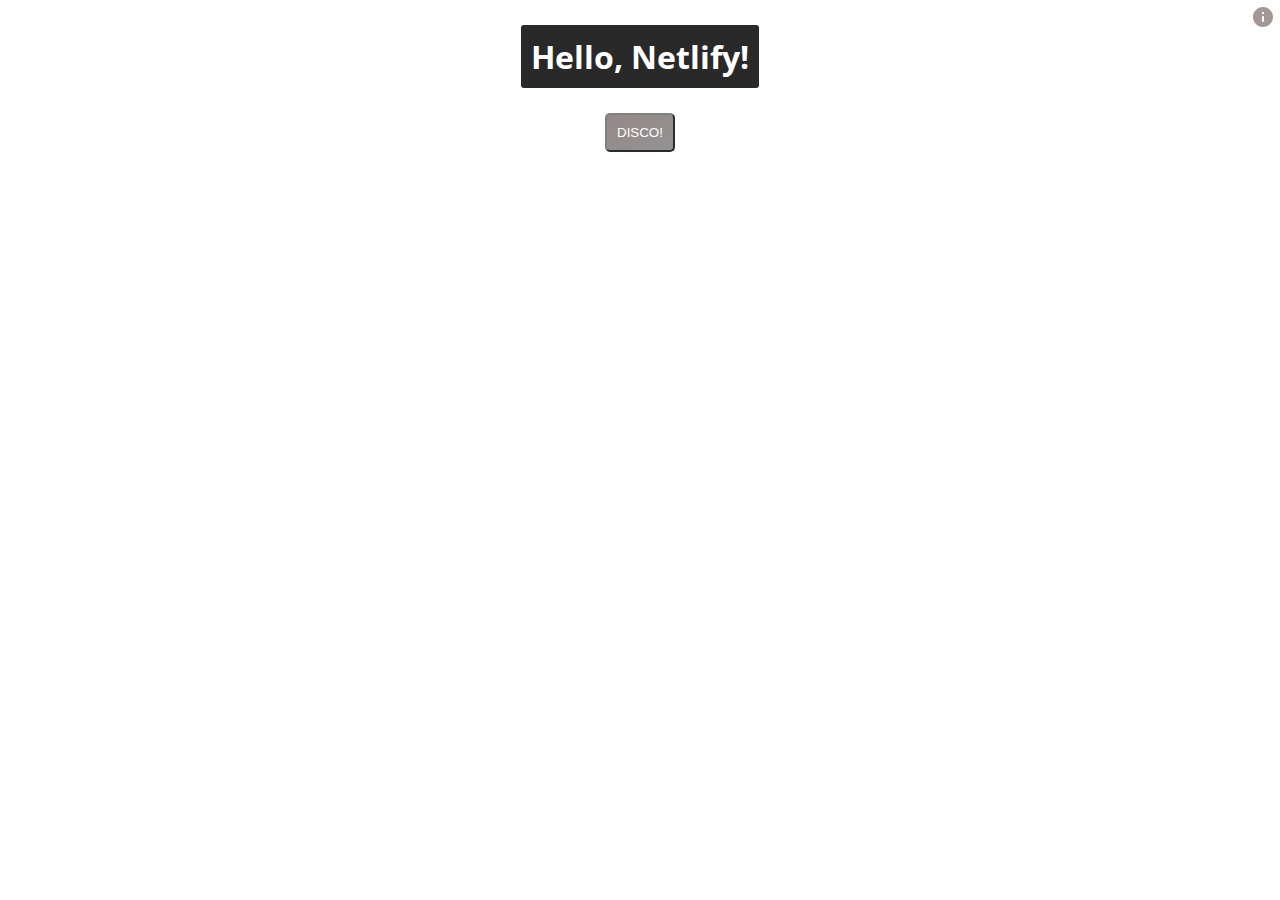
==== index.html @ 8479a295 "completed" ====
<html>

<head>
	<title>Hello, Netlify!</title>
	<link rel="stylesheet" href="index.css">
	<script src="index.js"></script>
	<link href="https://fonts.googleapis.com/css2?family=Open+Sans:wght@1,700&display=swap" rel="stylesheet">
	</link>
	<link href="https://fonts.googleapis.com/icon?family=Material+Icons+Round" rel="stylesheet">
	</link>
	<link rel="icon" type="image/png" href="/assets/icon.png">
	<meta name="og:image" content="/assets/icon.png" />
	<meta http-equiv="cache-control" content="no-cache" />
	<meta name="viewport" content="width=device-width, initial-scale=1.0" />
</head>

<body>
	<button type="button" class="button-info" onClick="info()">
		<span>
			<i class="material-icons-round	">info</i>
		</span>
	</button>
	<div class="content">
		<h1>Hello, Netlify!</h1>
		<button type="button" class="button-disco" onClick="disco()">DISCO!</button>
	</div>
	<div id="modal" class="modal">
		<div class="modalContent">
			<button class="button-close" aria-label="close" style="grid-column: 2; align-items: right;"
				onclick="info()">&times;</button>
			<div class="modalHeader">
				<h5 style="grid-column: 1;">
					What is this website?
				</h5>

			</div>
			<div class="modalBody">
				<p>a dumb hello world website made by <a href="//github.com/kevinnls">kevinnls</a>
					you can change the background colour by clicking on the <b>Disco!</b> button
					or by pressing <b>enter/return</b> on your keyboard.</p>
				<p>it was a dummy project to help understand features of <a href="//netlify.com">Netlify</a>
					but being as i am, i took too long and too much effort anyway! &#x1F389;</p>
				<p> ~kevinnls </p>
			</div>
			<div class="modalFooter">
				<a style="grid-column:2; vertical-align: middle;" href="//github.com/kevinnls/learning-netlify">
					<svg aria-label="GitHub Repository" viewBox="0 0 16 16" version="1.1" width="30" height="30"
						role="img">
						<path fill-rule="evenodd"
							d="M2 2.5A2.5 2.5 0 014.5 0h8.75a.75.75 0 01.75.75v12.5a.75.75 0 01-.75.75h-2.5a.75.75 0 110-1.5h1.75v-2h-8a1 1 0 00-.714 1.7.75.75 0 01-1.072 1.05A2.495 2.495 0 012 11.5v-9zm10.5-1V9h-8c-.356 0-.694.074-1 .208V2.5a1 1 0 011-1h8zM5 12.25v3.25a.25.25 0 00.4.2l1.45-1.087a.25.25 0 01.3 0L8.6 15.7a.25.25 0 00.4-.2v-3.25a.25.25 0 00-.25-.25h-3.5a.25.25 0 00-.25.25z">
						</path>
					</svg>
				</a>

				<a style="grid-column:3; vertical-align: middle;" href="//github.com/kevinnls">
					<svg aria-label="GitHub Profile" height="28" viewBox="0 0 16 16" version="1.1" width="28"
						aria-hidden="true">
						<path fill-rule="evenodd"
							d="M8 0C3.58 0 0 3.58 0 8c0 3.54 2.29 6.53 5.47 7.59.4.07.55-.17.55-.38 0-.19-.01-.82-.01-1.49-2.01.37-2.53-.49-2.69-.94-.09-.23-.48-.94-.82-1.13-.28-.15-.68-.52-.01-.53.63-.01 1.08.58 1.23.82.72 1.21 1.87.87 2.33.66.07-.52.28-.87.51-1.07-1.78-.2-3.64-.89-3.64-3.95 0-.87.31-1.59.82-2.15-.08-.2-.36-1.02.08-2.12 0 0 .67-.21 2.2.82.64-.18 1.32-.27 2-.27.68 0 1.36.09 2 .27 1.53-1.04 2.2-.82 2.2-.82.44 1.1.16 1.92.08 2.12.51.56.82 1.27.82 2.15 0 3.07-1.87 3.75-3.65 3.95.29.25.54.73.54 1.48 0 1.07-.01 1.93-.01 2.2 0 .21.15.46.55.38A8.013 8.013 0 0016 8c0-4.42-3.58-8-8-8z">
						</path>
					</svg>
				</a>
			</div>
		</div>
	</div>
</body>

</html>
---- index.css ----
:root {
  --buttonColor: #938585d9;
}

body {
  color: white;
  font-family: "Open Sans", sans-serif;
}
h1 {
  width: max-content;
  margin: 25px auto 25px auto;
  background-color: #252525fa;
  border-radius: 3px;
  padding: 10px;
}
button {
  color: white;
  background-color: var(--buttonColor);
  border-radius: 5px;
  border: 1px solid grey;
  height: max-content;
  padding: 10px;
  cursor: pointer;
}
button:active {
  outline: none;
}
button > * {
  pointer-events: none;
}
.content {
  margin: auto;
  width: 90%;
  text-align: center;
}
.button-info {
  position: fixed;
  right: 0;
  top: 0;
  margin: 5px;
  padding: 0px;
  border: none;
  border-radius: 50%;
  background: white;
  color: var(--buttonColor);
  cursor: pointer;
}
.button-close {
  position: absolute;
  text-align: right;
  right: 0;
  top: 0;
  width: max-content;
  background: none;
  color: black;
}
.button-disco {
  /* border-color: white; */
  border-width: 2px;
  border-style: outset;
  background-image: linear-gradient(
    to bottom right,
    var(--buttonColor),
    #939393
  );
}
.button-disco:hover {
  border-style: inset;
}
.modal {
  display: none;
  position: fixed;
  top: 0;
  left: 0;
  width: 100%;
  height: 100%;
  margin: 0px;
  align-items: center;
  justify-content: center;
  z-index: 1;
  background-color: #000000de;
  vertical-align: middle;
}
.modalContent {
  color: black;
  position: absolute;
  /* left: 25%; */
  /* top: 10%; */
  background-color: #000000de;
  width: 80%;
  margin: auto;
  border: 1px solid black;
  border-radius: 5px;
}
.modalHeader {
  background-color: gray;
  padding: 15px;
  border-top-left-radius: 5px;
  border-top-right-radius: 5px;
}
.modalHeader > h5 {
  margin: 0;
  padding: 0;
}
.modalBody {
  background-color: lightgray;
  padding: 25px;
}
.modalFooter {
  background-color: gray;
  border-bottom-left-radius: 5px;
  border-bottom-right-radius: 5px;
  padding: 5px;
  text-align: center;
  display: grid;
  grid-template-columns: auto auto auto auto;
  grid-template-rows: 100%;
  column-gap: 5px;
  align-content: space-around;
  text-align: center;
  align-items: center;
}
@media only screen and (min-width: 768px) {
  .content {
    width: 50%;
  }
  .modalContent {
    width: 30%;
  }
}
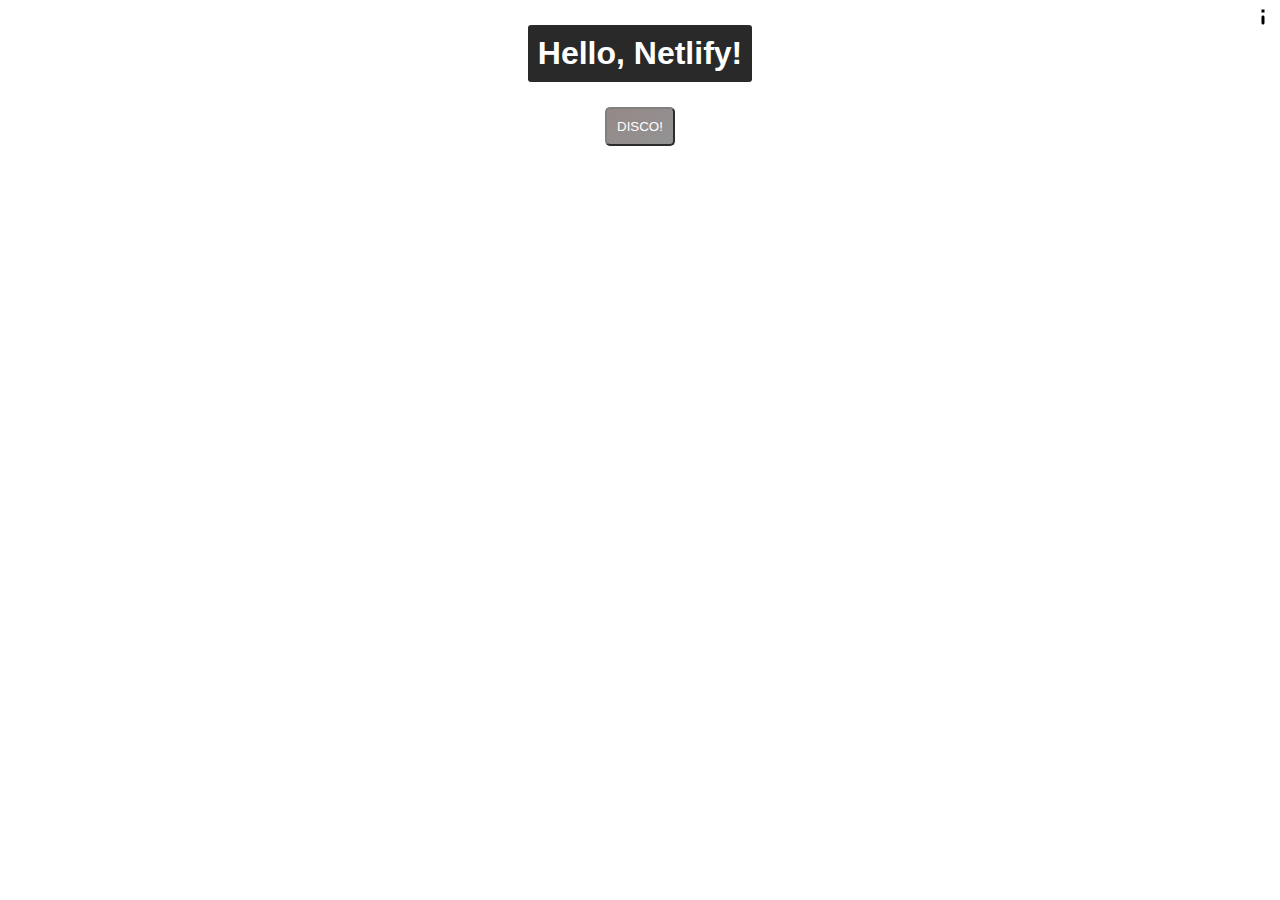
==== commit 577bbff5: "use icon sprite for icons" ====
--- a/index.html
+++ b/index.html
@@ -1,24 +1,25 @@
 <html>
 
 <head>
-	<title>Hello, Netlify!</title>
 	<link rel="stylesheet" href="index.css">
 	<script src="index.js"></script>
-	<link href="https://fonts.googleapis.com/css2?family=Open+Sans:wght@1,700&display=swap" rel="stylesheet">
-	</link>
-	<link href="https://fonts.googleapis.com/icon?family=Material+Icons+Round" rel="stylesheet">
-	</link>
 	<link rel="icon" type="image/png" href="/assets/icon.png">
-	<meta name="og:image" content="/assets/icon.png" />
-	<meta http-equiv="cache-control" content="no-cache" />
+	<meta property="og:title" content="Hello, Netlify! (+ disco lights!)" />
+	<meta property="og:image" content="/assets/icon.png" />
+	<meta property="og:description"
+		content="a dummy Hello World website + extra pizzazz to host on and explore features of netlify.com" />
+	<meta name="description"
+		content="a dummy Hello World website + extra pizzazz to host on and explore features of netlify.com" />
+	<meta http-equiv=" cache-control" content="no-cache" />
 	<meta name="viewport" content="width=device-width, initial-scale=1.0" />
+	<title>Hello, Netlify! (+ disco lights!)</title>
 </head>
 
 <body>
-	<button type="button" class="button-info" onClick="info()">
-		<span>
-			<i class="material-icons-round	">info</i>
-		</span>
+	<button title="info" type="button" class="button-info" onClick="info()">
+		<span><svg class="nav-icon">
+				<use xlink:href="/assets/icon-defs.svg#info-icon"></use>
+			</svg></span>
 	</button>
 	<div class="content">
 		<h1>Hello, Netlify!</h1>
@@ -26,24 +27,28 @@
 	</div>
 	<div id="modal" class="modal">
 		<div class="modalContent">
-			<button class="button-close" aria-label="close" style="grid-column: 2; align-items: right;"
-				onclick="info()">&times;</button>
+
 			<div class="modalHeader">
 				<h5 style="grid-column: 1;">
 					What is this website?
 				</h5>
-
+				<button title="close" class="button-close" aria-label="close"
+					style="grid-column: 2; align-items: right;" onclick="info()">
+					<span><svg>
+							<use xlink:href="/assets/icon-defs.svg#close-icon"></use>
+						</svg></span></button>
 			</div>
 			<div class="modalBody">
-				<p>a dumb hello world website made by <a href="//github.com/kevinnls">kevinnls</a>
-					you can change the background colour by clicking on the <b>Disco!</b> button
+				<p>a dummy Hello World website + pizzazz made by <a href="//github.com/kevinnls">kevinnls</a></p>
+				<p>you can change the background colour by clicking on the <b>Disco!</b> button
 					or by pressing <b>enter/return</b> on your keyboard.</p>
-				<p>it was a dummy project to help understand features of <a href="//netlify.com">Netlify</a>
+				<p>it was a dummy project to explore features on <a target="_blank" href="//netlify.com">Netlify.</a>
 					but being as i am, i took too long and too much effort anyway! &#x1F389;</p>
 				<p> ~kevinnls </p>
 			</div>
 			<div class="modalFooter">
-				<a style="grid-column:2; vertical-align: middle;" href="//github.com/kevinnls/learning-netlify">
+				<a title="see the repo on GitHub" style="grid-column:2; vertical-align: middle;"
+					href="//github.com/kevinnls/learning-netlify">
 					<svg aria-label="GitHub Repository" viewBox="0 0 16 16" version="1.1" width="30" height="30"
 						role="img">
 						<path fill-rule="evenodd"
@@ -52,7 +57,8 @@
 					</svg>
 				</a>
 
-				<a style="grid-column:3; vertical-align: middle;" href="//github.com/kevinnls">
+				<a title="see my profile on GitHub" style="grid-column:3; vertical-align: middle;"
+					href="//github.com/kevinnls">
 					<svg aria-label="GitHub Profile" height="28" viewBox="0 0 16 16" version="1.1" width="28"
 						aria-hidden="true">
 						<path fill-rule="evenodd"
--- a/index.css
+++ b/index.css
@@ -18,9 +18,12 @@
   background-color: var(--buttonColor);
   border-radius: 5px;
   border: 1px solid grey;
-  height: max-content;
   padding: 10px;
   cursor: pointer;
+}
+svg {
+  width: 24px;
+  height: 24px;
 }
 button:active {
   outline: none;
@@ -45,17 +48,23 @@
   color: var(--buttonColor);
   cursor: pointer;
 }
+.button-info:hover {
+  box-shadow: lightgray 0px 2px 10px;
+}
 .button-close {
   position: absolute;
   text-align: right;
   right: 0;
   top: 0;
+  font-size: large;
   width: max-content;
   background: none;
   color: black;
 }
+.button-close:hover {
+  color: rgb(184, 13, 13);
+}
 .button-disco {
-  /* border-color: white; */
   border-width: 2px;
   border-style: outset;
   background-image: linear-gradient(
@@ -64,7 +73,7 @@
     #939393
   );
 }
-.button-disco:hover {
+.button-disco:active {
   border-style: inset;
 }
 .modal {
@@ -84,8 +93,6 @@
 .modalContent {
   color: black;
   position: absolute;
-  /* left: 25%; */
-  /* top: 10%; */
   background-color: #000000de;
   width: 80%;
   margin: auto;
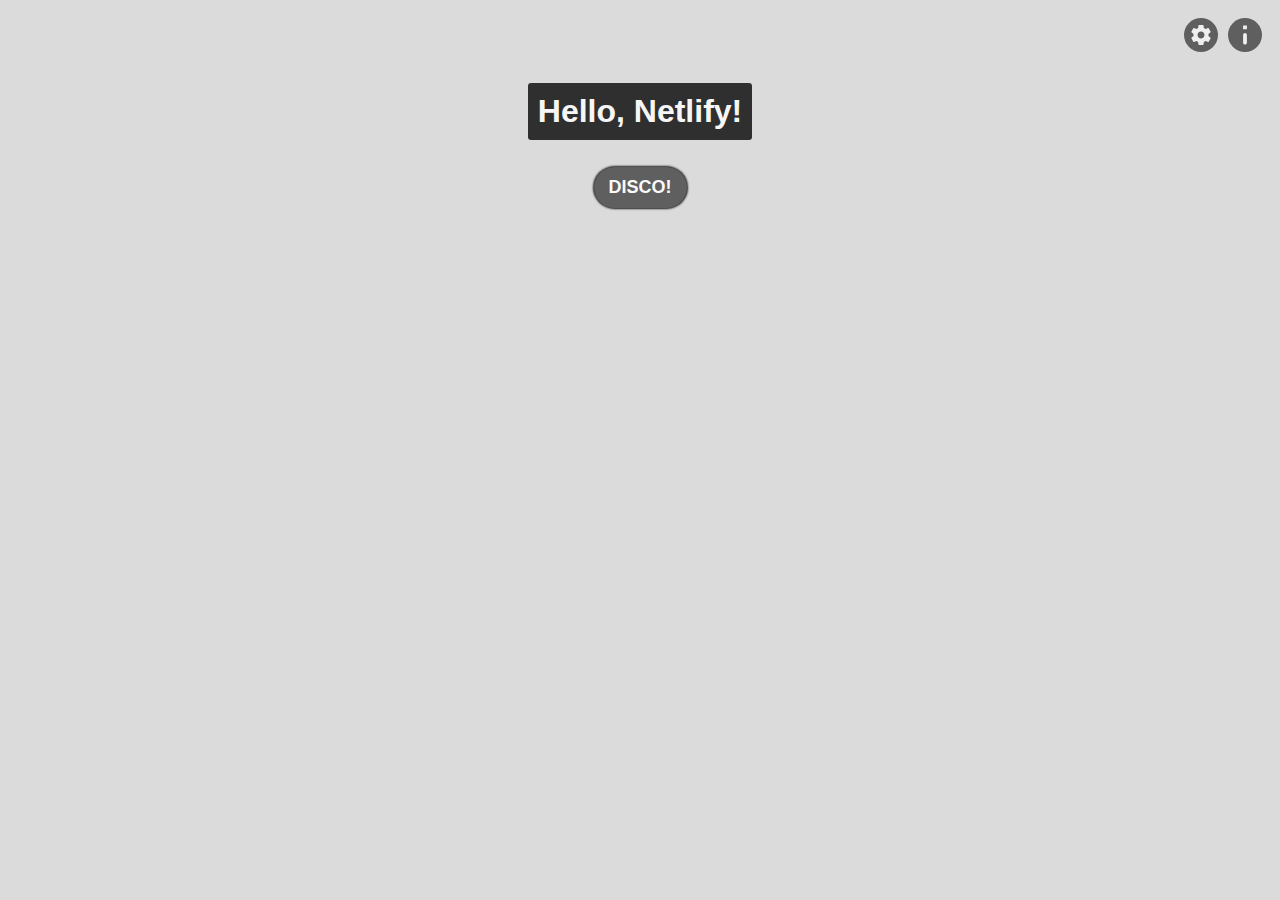
==== commit 56e2ae72: "fix styling" ====
--- a/index.html
+++ b/index.html
@@ -2,7 +2,19 @@
 
 <head>
 	<link rel="stylesheet" href="index.css">
-	<script src="index.js"></script>
+	<script>
+		document.documentElement.style.display = 'none';
+		if (window.matchMedia('(prefers-color-scheme: dark)').media === 'not all') {
+			document.head.insertAdjacentHTML(
+				'beforeend',
+				'<link rel="stylesheet" href="/light.css" onload="displayDoc(false)">'
+			);
+		}
+	</script>
+	<link rel="stylesheet" href="light.css" media="(prefers-color-scheme: light)" onload="displayDoc(true)">
+	<link rel=" stylesheet" href="dark.css" media="(prefers-color-scheme: dark)" onload="displayDoc(true)">
+	<script src=" index.js">
+	</script>
 	<link rel="icon" type="image/png" href="/assets/icon.png">
 	<meta property="og:title" content="Hello, Netlify! (+ disco lights!)" />
 	<meta property="og:image" content="/assets/icon.png" />
@@ -16,27 +28,36 @@
 </head>
 
 <body>
-	<button title="info" type="button" class="button-info" onClick="info()">
-		<span><svg class="nav-icon">
+
+	<div class="navbar">
+		<a title="configure" type="link" class="nav" href="/config">
+			<svg>
+				<use xlink:href="/assets/icon-defs.svg#settings-icon"></use>
+			</svg>
+		</a>
+		<button title="info" type="button" class="nav" onClick="info()">
+			<svg>
 				<use xlink:href="/assets/icon-defs.svg#info-icon"></use>
-			</svg></span>
-	</button>
+			</svg>
+		</button>
+	</div>
+
 	<div class="content">
 		<h1>Hello, Netlify!</h1>
 		<button type="button" class="button-disco" onClick="disco()">DISCO!</button>
 	</div>
+
 	<div id="modal" class="modal">
 		<div class="modalContent">
-
 			<div class="modalHeader">
-				<h5 style="grid-column: 1;">
+				<h5>
 					What is this website?
 				</h5>
-				<button title="close" class="button-close" aria-label="close"
-					style="grid-column: 2; align-items: right;" onclick="info()">
-					<span><svg>
-							<use xlink:href="/assets/icon-defs.svg#close-icon"></use>
-						</svg></span></button>
+				<button title="close" class="button-close" aria-label="close" onclick="info()">
+					<svg>
+						<use xlink:href="/assets/icon-defs.svg#close-icon"></use>
+					</svg>
+				</button>
 			</div>
 			<div class="modalBody">
 				<p>a dummy Hello World website + pizzazz made by <a href="//github.com/kevinnls">kevinnls</a></p>
@@ -47,28 +68,22 @@
 				<p> ~kevinnls </p>
 			</div>
 			<div class="modalFooter">
-				<a title="see the repo on GitHub" style="grid-column:2; vertical-align: middle;"
-					href="//github.com/kevinnls/learning-netlify">
-					<svg aria-label="GitHub Repository" viewBox="0 0 16 16" version="1.1" width="30" height="30"
-						role="img">
-						<path fill-rule="evenodd"
-							d="M2 2.5A2.5 2.5 0 014.5 0h8.75a.75.75 0 01.75.75v12.5a.75.75 0 01-.75.75h-2.5a.75.75 0 110-1.5h1.75v-2h-8a1 1 0 00-.714 1.7.75.75 0 01-1.072 1.05A2.495 2.495 0 012 11.5v-9zm10.5-1V9h-8c-.356 0-.694.074-1 .208V2.5a1 1 0 011-1h8zM5 12.25v3.25a.25.25 0 00.4.2l1.45-1.087a.25.25 0 01.3 0L8.6 15.7a.25.25 0 00.4-.2v-3.25a.25.25 0 00-.25-.25h-3.5a.25.25 0 00-.25.25z">
-						</path>
+				<a title="see the repo on GitHub" class="social" href="//github.com/kevinnls/learning-netlify"
+					aria-label="GitHub Repository">
+					<svg viewbox="0 0 16 16">
+						<use xlink:href="/assets/icon-defs.svg#repo-icon"></use>
 					</svg>
 				</a>
-
-				<a title="see my profile on GitHub" style="grid-column:3; vertical-align: middle;"
-					href="//github.com/kevinnls">
-					<svg aria-label="GitHub Profile" height="28" viewBox="0 0 16 16" version="1.1" width="28"
-						aria-hidden="true">
-						<path fill-rule="evenodd"
-							d="M8 0C3.58 0 0 3.58 0 8c0 3.54 2.29 6.53 5.47 7.59.4.07.55-.17.55-.38 0-.19-.01-.82-.01-1.49-2.01.37-2.53-.49-2.69-.94-.09-.23-.48-.94-.82-1.13-.28-.15-.68-.52-.01-.53.63-.01 1.08.58 1.23.82.72 1.21 1.87.87 2.33.66.07-.52.28-.87.51-1.07-1.78-.2-3.64-.89-3.64-3.95 0-.87.31-1.59.82-2.15-.08-.2-.36-1.02.08-2.12 0 0 .67-.21 2.2.82.64-.18 1.32-.27 2-.27.68 0 1.36.09 2 .27 1.53-1.04 2.2-.82 2.2-.82.44 1.1.16 1.92.08 2.12.51.56.82 1.27.82 2.15 0 3.07-1.87 3.75-3.65 3.95.29.25.54.73.54 1.48 0 1.07-.01 1.93-.01 2.2 0 .21.15.46.55.38A8.013 8.013 0 0016 8c0-4.42-3.58-8-8-8z">
-						</path>
+				<a title="see my profile on GitHub" class="social" href="//github.com/kevinnls"
+					aria-label="GitHub Profile">
+					<svg viewbox="0 0 16 16">
+						<use xlink:href="/assets/icon-defs.svg#github-icon"></use>
 					</svg>
 				</a>
 			</div>
 		</div>
 	</div>
+
 </body>
 
 </html>--- a/index.css
+++ b/index.css
@@ -1,81 +1,115 @@
-:root {
-  --buttonColor: #938585d9;
+* {
+  color: var(--text);
+  font-family: "Open Sans", Arial, Helvetica, sans-serif;
+  box-sizing: border-box;
+}
+body {
+  background-color: var(--background);
+}
+h1 {
+  border-radius: 3px;
+  padding: 10px;
+  background-color: var(--accent-1-bright);
+  color: var(--text-inverse);
+  opacity: 90%;
 }
 
-body {
-  color: white;
-  font-family: "Open Sans", sans-serif;
+button {
+  cursor: pointer;
+  background-color: var(--accent-1-dull);
+  color: var(--text-inverse);
+  border: none;
+  margin: 7.5px;
+  user-select: none;
 }
-h1 {
-  width: max-content;
-  margin: 25px auto 25px auto;
-  background-color: #252525fa;
-  border-radius: 3px;
-  padding: 10px;
+
+button:active {
+  outline: none;
 }
-button {
-  color: white;
-  background-color: var(--buttonColor);
-  border-radius: 5px;
-  border: 1px solid grey;
-  padding: 10px;
-  cursor: pointer;
+
+button > * {
+  pointer-events: none;
 }
+
 svg {
   width: 24px;
   height: 24px;
+  fill: var(--text-inverse);
 }
-button:active {
-  outline: none;
+
+a {
+  color: var(--accent-2-bright);
 }
-button > * {
-  pointer-events: none;
+
+/*=====*/
+
+.nav {
+  padding: 5px;
+  margin: 5px;
+  border-radius: 50%;
+  text-decoration: none;
+  text-align: center;
+  vertical-align: middle;
+  background-color: var(--accent-1-bright);
+  fill: var(--text-inverse);
+  opacity: 65%;
 }
+
+.nav:hover {
+  opacity: 100%;
+}
+
+.navbar {
+  display: flex;
+  flex-direction: row;
+  align-items: center;
+  justify-content: flex-end;
+  padding: 5px;
+}
+
+.button-close {
+  background: none;
+  fill: var(--text-inverse);
+}
+
+.button-close:hover svg {
+  fill: var(--accent-2-bright);
+}
+
+.button-disco {
+  margin: 5px;
+  padding: 10px 15px 10px 15px;
+  border-radius: 38px;
+  box-shadow: 0px 0px 2px 1px var(--accent-1-bright);
+  font-weight: bold;
+  font-size: large;
+}
+
+.button-disco:hover {
+  filter: brightness(115%);
+}
+
+.social {
+  width: min-content;
+  height: min-content;
+  border-radius: 50%;
+  padding: 7px;
+}
+
+.social:hover {
+  box-shadow: 0 0 2px 1px var(--accent-1-bright);
+}
+
+/*=====*/
+
 .content {
   margin: auto;
   width: 90%;
-  text-align: center;
+  display: flex;
+  flex-direction: column;
+  align-items: center;
 }
-.button-info {
-  position: fixed;
-  right: 0;
-  top: 0;
-  margin: 5px;
-  padding: 0px;
-  border: none;
-  border-radius: 50%;
-  background: white;
-  color: var(--buttonColor);
-  cursor: pointer;
-}
-.button-info:hover {
-  box-shadow: lightgray 0px 2px 10px;
-}
-.button-close {
-  position: absolute;
-  text-align: right;
-  right: 0;
-  top: 0;
-  font-size: large;
-  width: max-content;
-  background: none;
-  color: black;
-}
-.button-close:hover {
-  color: rgb(184, 13, 13);
-}
-.button-disco {
-  border-width: 2px;
-  border-style: outset;
-  background-image: linear-gradient(
-    to bottom right,
-    var(--buttonColor),
-    #939393
-  );
-}
-.button-disco:active {
-  border-style: inset;
-}
+
 .modal {
   display: none;
   position: fixed;
@@ -87,46 +121,60 @@
   align-items: center;
   justify-content: center;
   z-index: 1;
-  background-color: #000000de;
-  vertical-align: middle;
 }
+
+.modal::before {
+  content: "";
+  display: block;
+  width: 100%;
+  height: 100%;
+  position: absolute;
+  top: 0;
+  left: 0;
+  background-color: var(--accent-1-bright);
+  opacity: 0.9;
+  z-index: -1;
+}
+
 .modalContent {
-  color: black;
-  position: absolute;
-  background-color: #000000de;
+  color: var(--text);
   width: 80%;
-  margin: auto;
-  border: 1px solid black;
+  border: 1px solid var(--accent-1-dull);
   border-radius: 5px;
 }
+
 .modalHeader {
-  background-color: gray;
-  padding: 15px;
+  display: flex;
+  background-color: var(--accent-1-dull);
+  align-items: center;
+  justify-content: space-between;
   border-top-left-radius: 5px;
   border-top-right-radius: 5px;
 }
-.modalHeader > h5 {
-  margin: 0;
-  padding: 0;
+
+.modalHeader h5 {
+  margin: 7.5px;
+  padding: 1px 6px;
+  color: var(--text-inverse);
 }
+
 .modalBody {
-  background-color: lightgray;
-  padding: 25px;
+  background-color: var(--background);
+  padding: 5px 15px;
+  height: min-content;
 }
+
 .modalFooter {
-  background-color: gray;
+  background-color: var(--accent-1-dull);
   border-bottom-left-radius: 5px;
   border-bottom-right-radius: 5px;
-  padding: 5px;
-  text-align: center;
-  display: grid;
-  grid-template-columns: auto auto auto auto;
-  grid-template-rows: 100%;
-  column-gap: 5px;
-  align-content: space-around;
-  text-align: center;
+  padding: 10px;
+  display: flex;
+  flex-direction: row;
   align-items: center;
+  justify-content: space-evenly;
 }
+
 @media only screen and (min-width: 768px) {
   .content {
     width: 50%;
--- a/light.css
+++ b/light.css
@@ -0,0 +1,9 @@
+:root {
+  --background: rgb(219, 219, 219);
+  --text: rgb(0, 0, 0);
+  --text-inverse: rgb(250, 250, 250);
+  --accent-1-bright: #1d1d1d;
+  --accent-1-dull: #5f5f5f;
+  --accent-2-bright: #ff2e2e;
+  --accent-2-dull: #aa2020;
+}
--- a/light.css
+++ b/light.css
@@ -0,0 +1,9 @@
+:root {
+  --background: rgb(219, 219, 219);
+  --text: rgb(0, 0, 0);
+  --text-inverse: rgb(250, 250, 250);
+  --accent-1-bright: #1d1d1d;
+  --accent-1-dull: #5f5f5f;
+  --accent-2-bright: #ff2e2e;
+  --accent-2-dull: #aa2020;
+}
--- a/dark.css
+++ b/dark.css
@@ -0,0 +1,9 @@
+:root {
+  --background: rgb(31, 31, 31);
+  --text: rgb(250, 250, 250);
+  --text-inverse: rgb(0, 0, 0);
+  --accent-1-bright: #e9e9e9;
+  --accent-1-dull: #3b3b3b;
+  --accent-2-bright: #ff2e2e;
+  --accent-2-dull: #aa2020;
+}
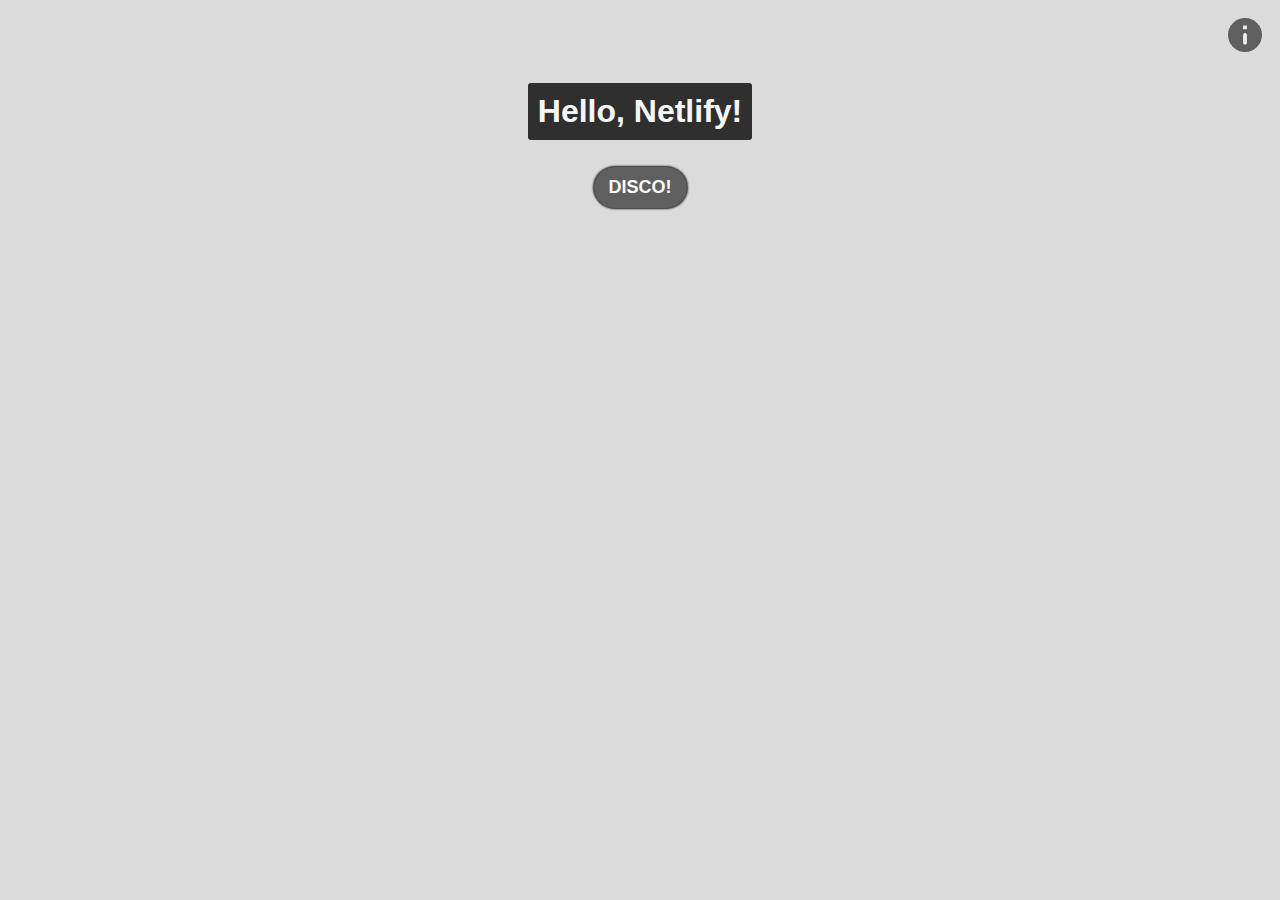
==== commit a9015ff9: "hide anchor to /config" ====
--- a/index.html
+++ b/index.html
@@ -30,7 +30,7 @@
 <body>
 
 	<div class="navbar">
-		<a title="configure" type="link" class="nav" href="/config">
+		<a hidden title="configure" type="link" class="nav" href="/config">
 			<svg>
 				<use xlink:href="/assets/icon-defs.svg#settings-icon"></use>
 			</svg>
@@ -86,4 +86,4 @@
 
 </body>
 
-</html>+</html>
